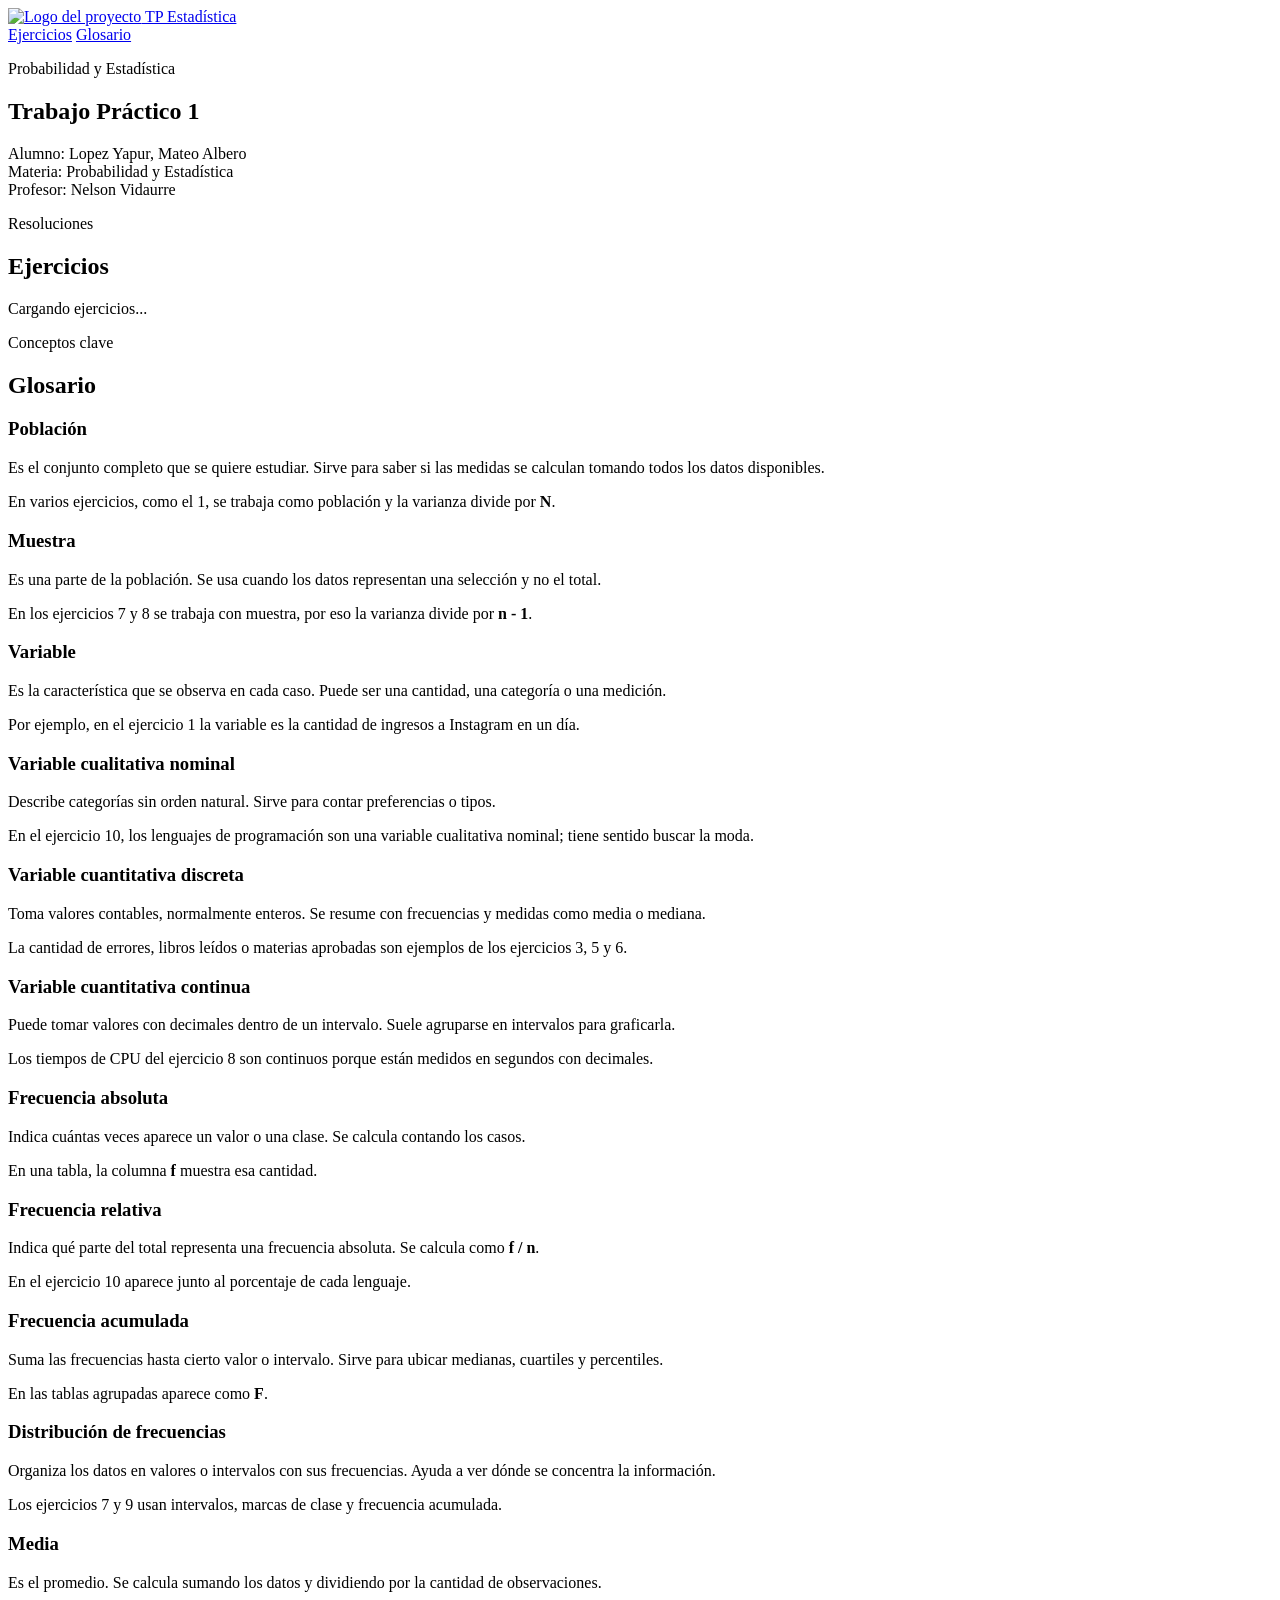
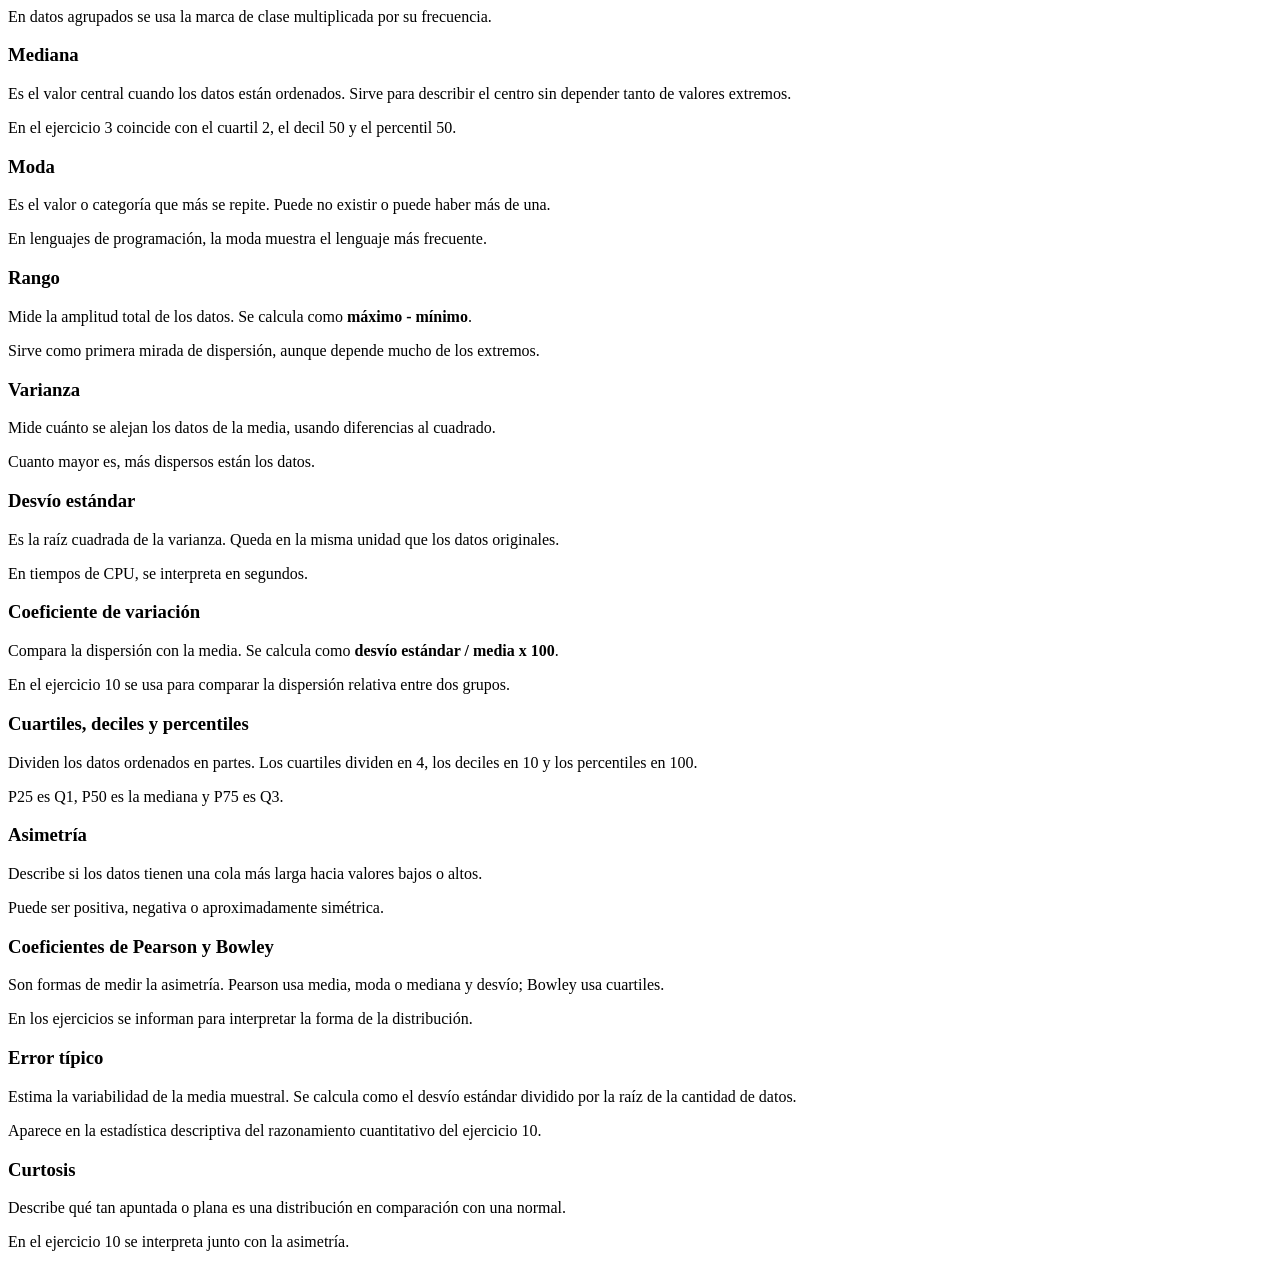
==== static/index.html @ 462685fc "first commit" ====
<!DOCTYPE html>
<html lang="es">
<head>
  <meta charset="utf-8">
  <meta name="viewport" content="width=device-width, initial-scale=1">
  <title>TP 1 - Probabilidad y Estadística</title>
  <link rel="stylesheet" href="/style.css">
  <script src="https://cdn.jsdelivr.net/npm/chart.js@4.4.1/dist/chart.umd.min.js" defer></script>
  <script src="/js.js" defer></script>
</head>
<body>
  <header class="encabezado">
    <nav class="navbar" aria-label="Navegación principal">
      <a class="marca" href="#inicio" aria-label="Ir al inicio">
        <img src="/public/python.webp" alt="Logo del proyecto" class="logo">
        <span>TP Estadística</span>
      </a>
      <div class="nav-links">
        <a href="#ejercicios">Ejercicios</a>
        <a href="#glosario">Glosario</a>
      </div>
    </nav>
  </header>

  <main id="inicio">
    <section class="presentacion" aria-labelledby="titulo-principal">
      <p class="etiqueta">Probabilidad y Estadística</p>
      <h1 id="titulo-principal">Trabajo Práctico 1</h1>
      <p>
        Alumno: Lopez Yapur, Mateo Albero<br>
        Materia: Probabilidad y Estadística<br>
        Profesor: Nelson Vidaurre <br>
      </p>
    </section>

    <section id="ejercicios" class="seccion" aria-labelledby="titulo-ejercicios">
      <div class="seccion-titulo">
        <p class="etiqueta">Resoluciones</p>
        <h2 id="titulo-ejercicios">Ejercicios</h2>
      </div>
      <div id="menu" class="menu-ejercicios" aria-label="Lista de ejercicios"></div>
      <article id="contenido" class="panel-ejercicio" aria-live="polite">
        <p class="estado">Cargando ejercicios...</p>
      </article>
    </section>

    <section id="glosario" class="seccion glosario" aria-labelledby="titulo-glosario">
      <div class="seccion-titulo">
        <p class="etiqueta">Conceptos clave</p>
        <h2 id="titulo-glosario">Glosario</h2>
      </div>

      <div class="glosario-grid">
        <article>
          <h3>Población</h3>
          <p>Es el conjunto completo que se quiere estudiar. Sirve para saber si las medidas se calculan tomando todos los datos disponibles.</p>
          <p>En varios ejercicios, como el 1, se trabaja como población y la varianza divide por <strong>N</strong>.</p>
        </article>

        <article>
          <h3>Muestra</h3>
          <p>Es una parte de la población. Se usa cuando los datos representan una selección y no el total.</p>
          <p>En los ejercicios 7 y 8 se trabaja con muestra, por eso la varianza divide por <strong>n - 1</strong>.</p>
        </article>

        <article>
          <h3>Variable</h3>
          <p>Es la característica que se observa en cada caso. Puede ser una cantidad, una categoría o una medición.</p>
          <p>Por ejemplo, en el ejercicio 1 la variable es la cantidad de ingresos a Instagram en un día.</p>
        </article>

        <article>
          <h3>Variable cualitativa nominal</h3>
          <p>Describe categorías sin orden natural. Sirve para contar preferencias o tipos.</p>
          <p>En el ejercicio 10, los lenguajes de programación son una variable cualitativa nominal; tiene sentido buscar la moda.</p>
        </article>

        <article>
          <h3>Variable cuantitativa discreta</h3>
          <p>Toma valores contables, normalmente enteros. Se resume con frecuencias y medidas como media o mediana.</p>
          <p>La cantidad de errores, libros leídos o materias aprobadas son ejemplos de los ejercicios 3, 5 y 6.</p>
        </article>

        <article>
          <h3>Variable cuantitativa continua</h3>
          <p>Puede tomar valores con decimales dentro de un intervalo. Suele agruparse en intervalos para graficarla.</p>
          <p>Los tiempos de CPU del ejercicio 8 son continuos porque están medidos en segundos con decimales.</p>
        </article>

        <article>
          <h3>Frecuencia absoluta</h3>
          <p>Indica cuántas veces aparece un valor o una clase. Se calcula contando los casos.</p>
          <p>En una tabla, la columna <strong>f</strong> muestra esa cantidad.</p>
        </article>

        <article>
          <h3>Frecuencia relativa</h3>
          <p>Indica qué parte del total representa una frecuencia absoluta. Se calcula como <strong>f / n</strong>.</p>
          <p>En el ejercicio 10 aparece junto al porcentaje de cada lenguaje.</p>
        </article>

        <article>
          <h3>Frecuencia acumulada</h3>
          <p>Suma las frecuencias hasta cierto valor o intervalo. Sirve para ubicar medianas, cuartiles y percentiles.</p>
          <p>En las tablas agrupadas aparece como <strong>F</strong>.</p>
        </article>

        <article>
          <h3>Distribución de frecuencias</h3>
          <p>Organiza los datos en valores o intervalos con sus frecuencias. Ayuda a ver dónde se concentra la información.</p>
          <p>Los ejercicios 7 y 9 usan intervalos, marcas de clase y frecuencia acumulada.</p>
        </article>

        <article>
          <h3>Media</h3>
          <p>Es el promedio. Se calcula sumando los datos y dividiendo por la cantidad de observaciones.</p>
          <p>En datos agrupados se usa la marca de clase multiplicada por su frecuencia.</p>
        </article>

        <article>
          <h3>Mediana</h3>
          <p>Es el valor central cuando los datos están ordenados. Sirve para describir el centro sin depender tanto de valores extremos.</p>
          <p>En el ejercicio 3 coincide con el cuartil 2, el decil 50 y el percentil 50.</p>
        </article>

        <article>
          <h3>Moda</h3>
          <p>Es el valor o categoría que más se repite. Puede no existir o puede haber más de una.</p>
          <p>En lenguajes de programación, la moda muestra el lenguaje más frecuente.</p>
        </article>

        <article>
          <h3>Rango</h3>
          <p>Mide la amplitud total de los datos. Se calcula como <strong>máximo - mínimo</strong>.</p>
          <p>Sirve como primera mirada de dispersión, aunque depende mucho de los extremos.</p>
        </article>

        <article>
          <h3>Varianza</h3>
          <p>Mide cuánto se alejan los datos de la media, usando diferencias al cuadrado.</p>
          <p>Cuanto mayor es, más dispersos están los datos.</p>
        </article>

        <article>
          <h3>Desvío estándar</h3>
          <p>Es la raíz cuadrada de la varianza. Queda en la misma unidad que los datos originales.</p>
          <p>En tiempos de CPU, se interpreta en segundos.</p>
        </article>

        <article>
          <h3>Coeficiente de variación</h3>
          <p>Compara la dispersión con la media. Se calcula como <strong>desvío estándar / media x 100</strong>.</p>
          <p>En el ejercicio 10 se usa para comparar la dispersión relativa entre dos grupos.</p>
        </article>

        <article>
          <h3>Cuartiles, deciles y percentiles</h3>
          <p>Dividen los datos ordenados en partes. Los cuartiles dividen en 4, los deciles en 10 y los percentiles en 100.</p>
          <p>P25 es Q1, P50 es la mediana y P75 es Q3.</p>
        </article>

        <article>
          <h3>Asimetría</h3>
          <p>Describe si los datos tienen una cola más larga hacia valores bajos o altos.</p>
          <p>Puede ser positiva, negativa o aproximadamente simétrica.</p>
        </article>

        <article>
          <h3>Coeficientes de Pearson y Bowley</h3>
          <p>Son formas de medir la asimetría. Pearson usa media, moda o mediana y desvío; Bowley usa cuartiles.</p>
          <p>En los ejercicios se informan para interpretar la forma de la distribución.</p>
        </article>

        <article>
          <h3>Error típico</h3>
          <p>Estima la variabilidad de la media muestral. Se calcula como el desvío estándar dividido por la raíz de la cantidad de datos.</p>
          <p>Aparece en la estadística descriptiva del razonamiento cuantitativo del ejercicio 10.</p>
        </article>

        <article>
          <h3>Curtosis</h3>
          <p>Describe qué tan apuntada o plana es una distribución en comparación con una normal.</p>
          <p>En el ejercicio 10 se interpreta junto con la asimetría.</p>
        </article>
      </div>
    </section>
  </main>
</body>
</html>
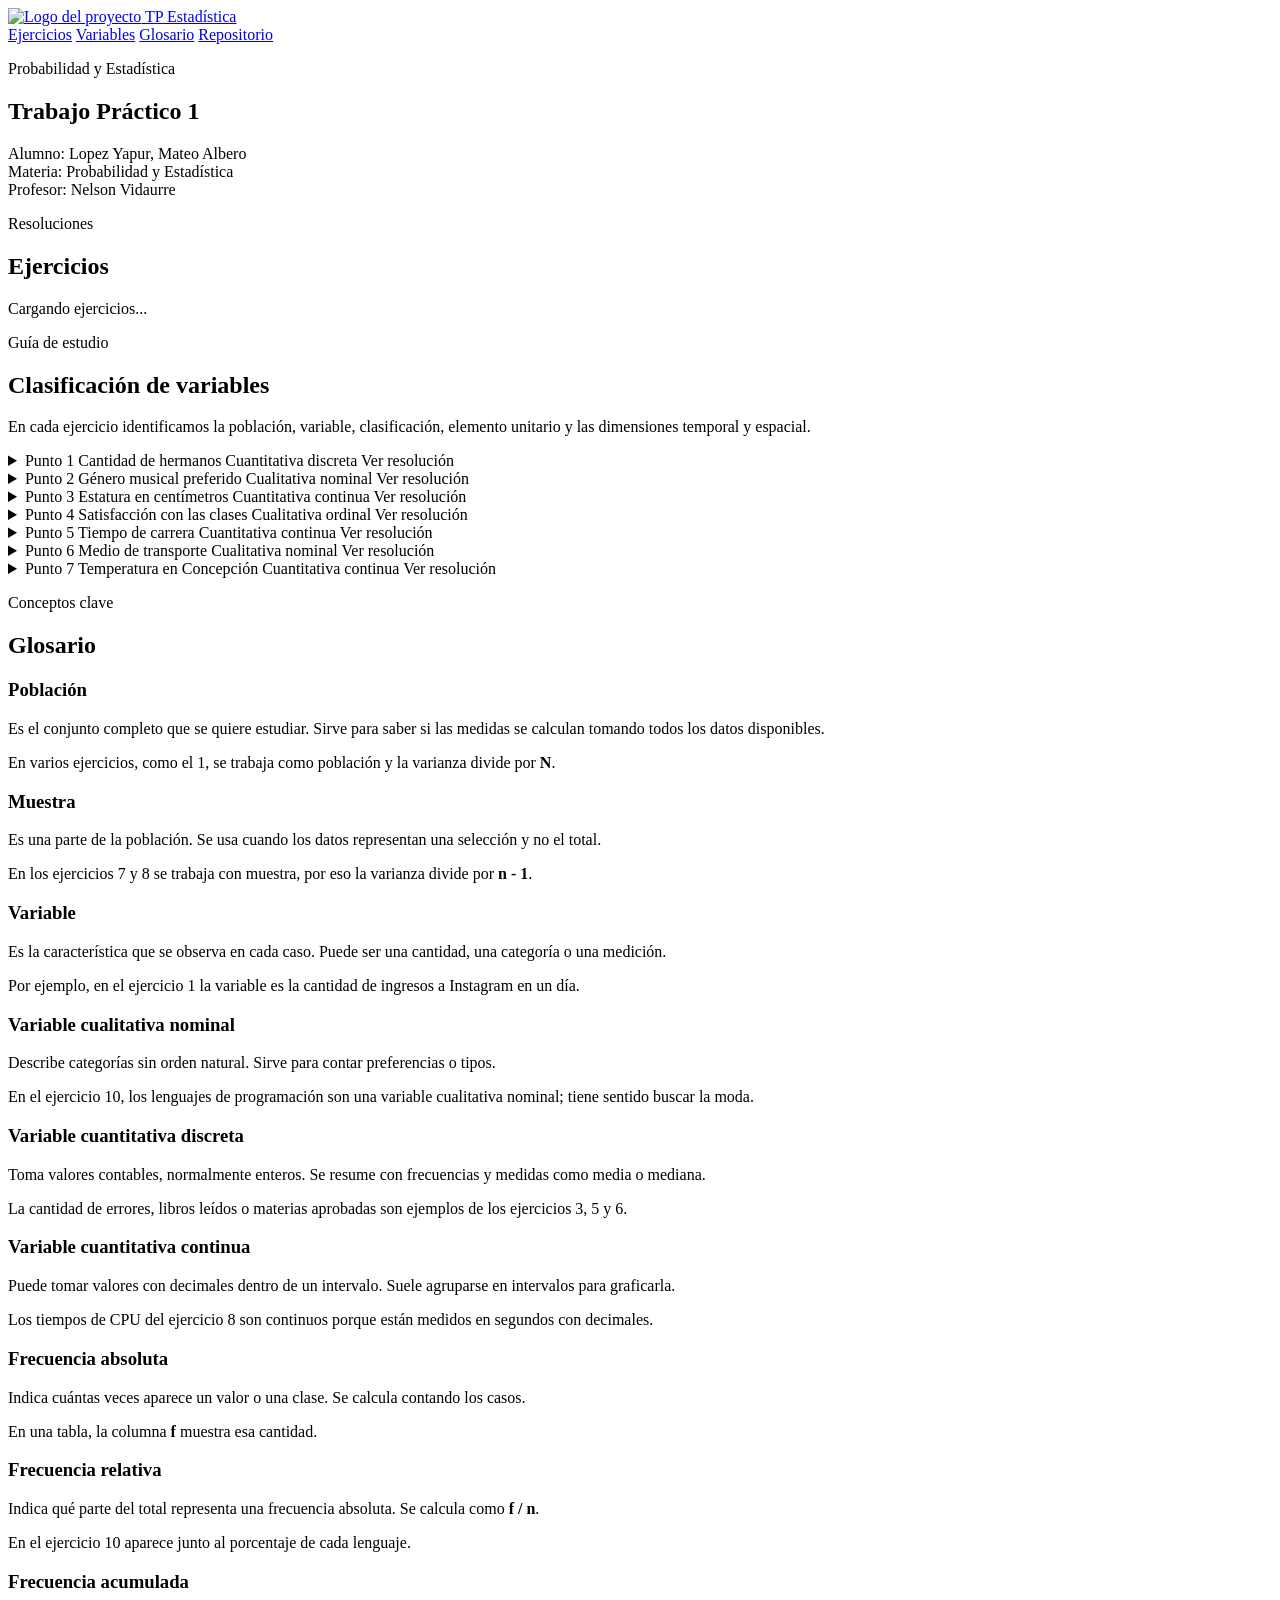
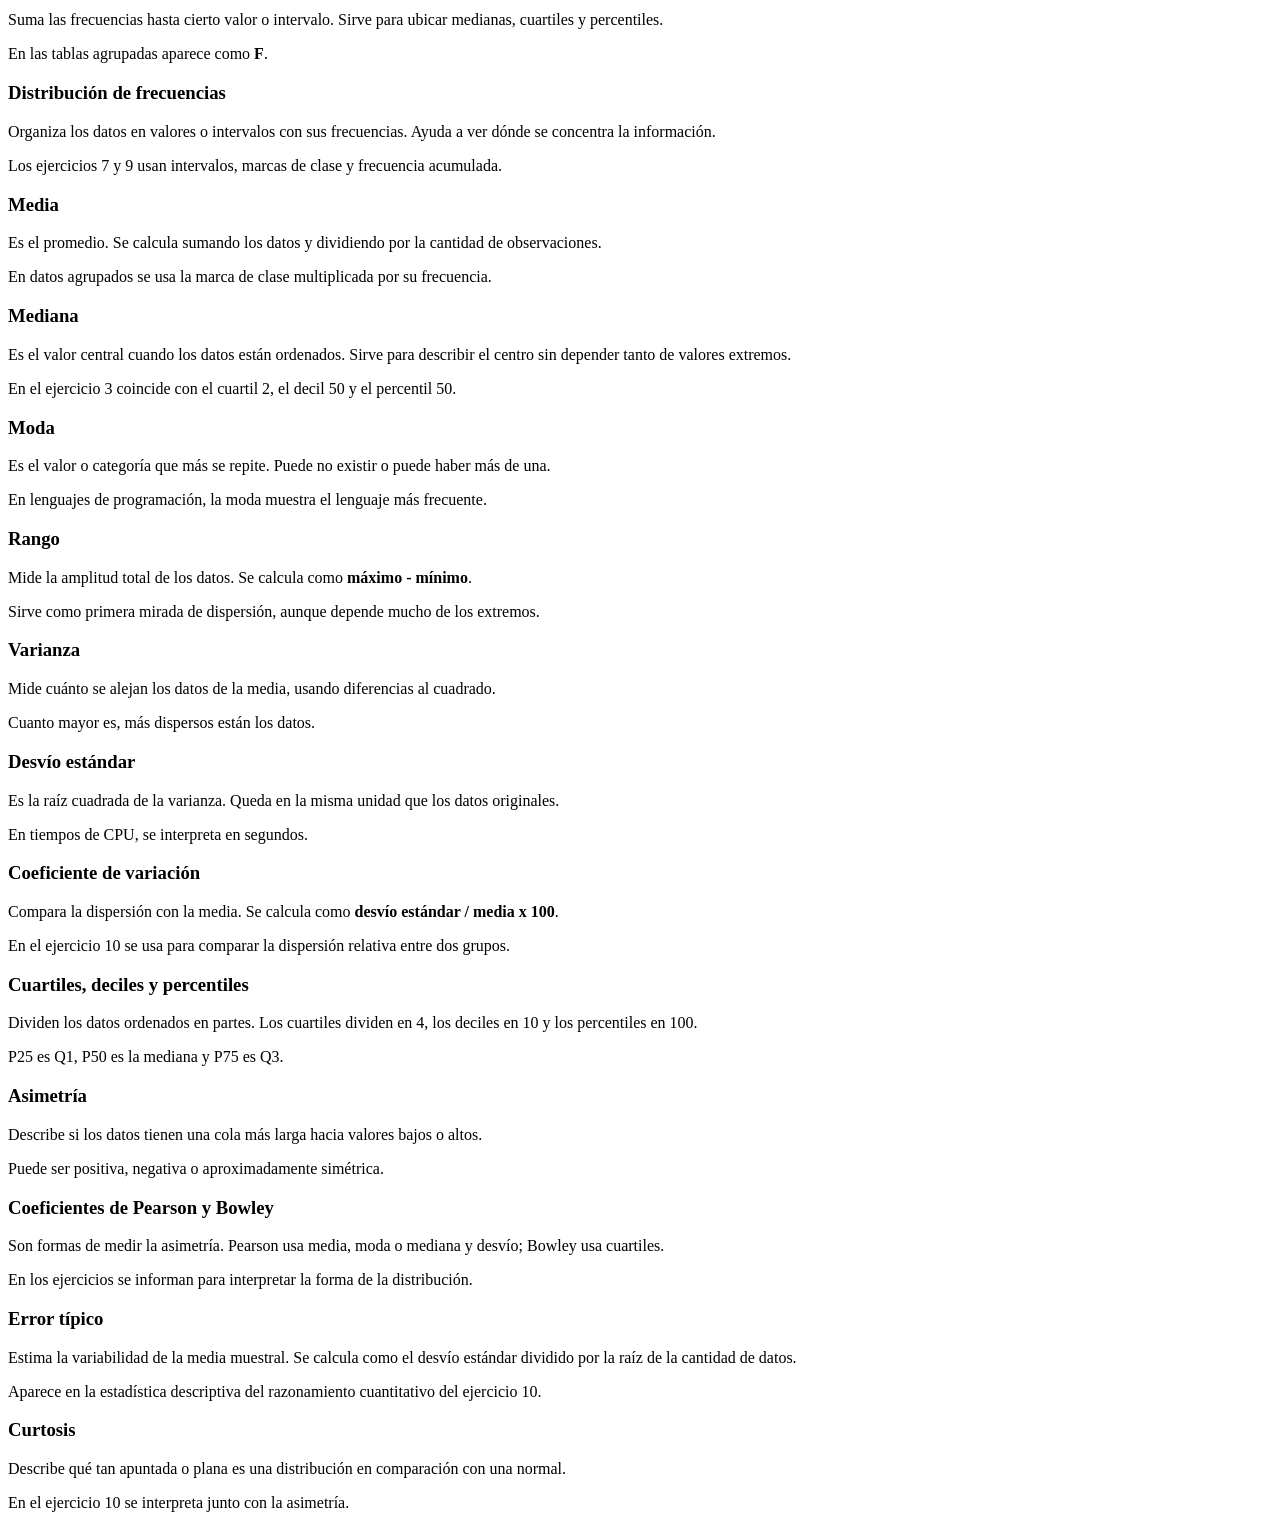
==== commit 5dfcab46: "implemento seccion de variables y el repositorio" ====
--- a/static/index.html
+++ b/static/index.html
@@ -17,7 +17,9 @@
       </a>
       <div class="nav-links">
         <a href="#ejercicios">Ejercicios</a>
+        <a href="#clasificacion-variables">Variables</a>
         <a href="#glosario">Glosario</a>
+        <a href="https://github.com/Yappur/TP_Analisis_De_Datos" target="_blank" rel="noopener noreferrer">Repositorio</a>
       </div>
     </nav>
   </header>
@@ -44,6 +46,324 @@
       </article>
     </section>
 
+    <section id="clasificacion-variables" class="seccion clasificacion-variables" aria-labelledby="titulo-clasificacion-variables">
+      <div class="seccion-titulo">
+        <p class="etiqueta">Guía de estudio</p>
+        <h2 id="titulo-clasificacion-variables">Clasificación de variables</h2>
+        <p>En cada ejercicio identificamos la población, variable, clasificación, elemento unitario y las dimensiones temporal y espacial.</p>
+      </div>
+
+      <div class="variables-grid">
+        <article class="variable-card">
+          <details>
+            <summary class="variable-card__header">
+              <span class="variable-card__numero">Punto 1</span>
+              <span class="variable-card__titulo">Cantidad de hermanos</span>
+              <span class="variable-badge variable-badge--discreta">Cuantitativa discreta</span>
+              <span class="variable-card__accion">Ver resolución</span>
+            </summary>
+            <div class="variable-card__content">
+              <p class="variable-enunciado">Se registra la cantidad de hermanos que tiene cada estudiante de un curso.</p>
+              <dl class="variable-datos">
+                <div>
+                  <dt>Población bajo estudio</dt>
+                  <dd>Estudiantes de un curso de la Tecnicatura en Programación (ejemplo).</dd>
+                </div>
+                <div>
+                  <dt>Variable</dt>
+                  <dd>Cantidad de hermanos.</dd>
+                </div>
+                <div>
+                  <dt>Clasificación</dt>
+                  <dd>Cuantitativa discreta.</dd>
+                </div>
+                <div>
+                  <dt>Elemento unitario</dt>
+                  <dd>Cada estudiante del curso.</dd>
+                </div>
+                <div>
+                  <dt>Dimensión temporal</dt>
+                  <dd>Ciclo lectivo 2026 (ejemplo).</dd>
+                </div>
+                <div>
+                  <dt>Dimensión espacial</dt>
+                  <dd>Un curso de la UTN-FRT, San Miguel de Tucumán (ejemplo).</dd>
+                </div>
+              </dl>
+              <div class="variable-justificacion">
+                <h3>¿Por qué?</h3>
+                <p>La variable toma solo valores enteros; no existen 1,5 hermanos.</p>
+              </div>
+            </div>
+          </details>
+        </article>
+
+        <article class="variable-card">
+          <details>
+            <summary class="variable-card__header">
+              <span class="variable-card__numero">Punto 2</span>
+              <span class="variable-card__titulo">Género musical preferido</span>
+              <span class="variable-badge variable-badge--nominal">Cualitativa nominal</span>
+              <span class="variable-card__accion">Ver resolución</span>
+            </summary>
+            <div class="variable-card__content">
+              <p class="variable-enunciado">En una encuesta se pregunta cuál es el género musical preferido: rock, folclore, cumbia, pop, tango u otro.</p>
+              <dl class="variable-datos">
+                <div>
+                  <dt>Población bajo estudio</dt>
+                  <dd>Personas encuestadas, por ejemplo estudiantes universitarios.</dd>
+                </div>
+                <div>
+                  <dt>Variable</dt>
+                  <dd>Género musical preferido.</dd>
+                </div>
+                <div>
+                  <dt>Clasificación</dt>
+                  <dd>Cualitativa nominal.</dd>
+                </div>
+                <div>
+                  <dt>Elemento unitario</dt>
+                  <dd>Cada persona encuestada.</dd>
+                </div>
+                <div>
+                  <dt>Dimensión temporal</dt>
+                  <dd>Año 2026, momento de la encuesta (ejemplo).</dd>
+                </div>
+                <div>
+                  <dt>Dimensión espacial</dt>
+                  <dd>Tucumán (ejemplo).</dd>
+                </div>
+              </dl>
+              <div class="variable-justificacion">
+                <h3>¿Por qué?</h3>
+                <p>Las categorías son nombres sin un orden natural.</p>
+              </div>
+            </div>
+          </details>
+        </article>
+
+        <article class="variable-card">
+          <details>
+            <summary class="variable-card__header">
+              <span class="variable-card__numero">Punto 3</span>
+              <span class="variable-card__titulo">Estatura en centímetros</span>
+              <span class="variable-badge variable-badge--continua">Cuantitativa continua</span>
+              <span class="variable-card__accion">Ver resolución</span>
+            </summary>
+            <div class="variable-card__content">
+              <p class="variable-enunciado">Se mide la estatura en centímetros de los estudiantes de un curso.</p>
+              <dl class="variable-datos">
+                <div>
+                  <dt>Población bajo estudio</dt>
+                  <dd>Estudiantes de un curso (ejemplo).</dd>
+                </div>
+                <div>
+                  <dt>Variable</dt>
+                  <dd>Estatura, en centímetros.</dd>
+                </div>
+                <div>
+                  <dt>Clasificación</dt>
+                  <dd>Cuantitativa continua.</dd>
+                </div>
+                <div>
+                  <dt>Elemento unitario</dt>
+                  <dd>Cada estudiante.</dd>
+                </div>
+                <div>
+                  <dt>Dimensión temporal</dt>
+                  <dd>Año 2026 (ejemplo).</dd>
+                </div>
+                <div>
+                  <dt>Dimensión espacial</dt>
+                  <dd>El curso, en la UTN-FRT (ejemplo).</dd>
+                </div>
+              </dl>
+              <div class="variable-justificacion">
+                <h3>¿Por qué?</h3>
+                <p>Puede tomar cualquier valor dentro de un intervalo (172,4 cm, 172,43 cm, …).</p>
+              </div>
+            </div>
+          </details>
+        </article>
+
+        <article class="variable-card">
+          <details>
+            <summary class="variable-card__header">
+              <span class="variable-card__numero">Punto 4</span>
+              <span class="variable-card__titulo">Satisfacción con las clases</span>
+              <span class="variable-badge variable-badge--ordinal">Cualitativa ordinal</span>
+              <span class="variable-card__accion">Ver resolución</span>
+            </summary>
+            <div class="variable-card__content">
+              <p class="variable-enunciado">Se consulta a los alumnos cómo consideran su nivel de satisfacción con las clases de Matemática: muy satisfecho, satisfecho, poco satisfecho o nada satisfecho.</p>
+              <dl class="variable-datos">
+                <div>
+                  <dt>Población bajo estudio</dt>
+                  <dd>Alumnos que cursan Matemática (ejemplo).</dd>
+                </div>
+                <div>
+                  <dt>Variable</dt>
+                  <dd>Nivel de satisfacción con las clases.</dd>
+                </div>
+                <div>
+                  <dt>Clasificación</dt>
+                  <dd>Cualitativa ordinal.</dd>
+                </div>
+                <div>
+                  <dt>Elemento unitario</dt>
+                  <dd>Cada alumno.</dd>
+                </div>
+                <div>
+                  <dt>Dimensión temporal</dt>
+                  <dd>Cuatrimestre en curso, 2026 (ejemplo).</dd>
+                </div>
+                <div>
+                  <dt>Dimensión espacial</dt>
+                  <dd>La facultad donde se dicta la materia (ejemplo).</dd>
+                </div>
+              </dl>
+              <div class="variable-justificacion">
+                <h3>¿Por qué?</h3>
+                <p>Las categorías son palabras, pero tienen un orden natural de menor a mayor satisfacción.</p>
+              </div>
+            </div>
+          </details>
+        </article>
+
+        <article class="variable-card">
+          <details>
+            <summary class="variable-card__header">
+              <span class="variable-card__numero">Punto 5</span>
+              <span class="variable-card__titulo">Tiempo de carrera</span>
+              <span class="variable-badge variable-badge--continua">Cuantitativa continua</span>
+              <span class="variable-card__accion">Ver resolución</span>
+            </summary>
+            <div class="variable-card__content">
+              <p class="variable-enunciado">Se mide el tiempo en segundos que tarda cada atleta en completar la carrera.</p>
+              <dl class="variable-datos">
+                <div>
+                  <dt>Población bajo estudio</dt>
+                  <dd>Atletas que participan de una carrera.</dd>
+                </div>
+                <div>
+                  <dt>Variable</dt>
+                  <dd>Tiempo en segundos para completar la carrera.</dd>
+                </div>
+                <div>
+                  <dt>Clasificación</dt>
+                  <dd>Cuantitativa continua.</dd>
+                </div>
+                <div>
+                  <dt>Elemento unitario</dt>
+                  <dd>Cada atleta.</dd>
+                </div>
+                <div>
+                  <dt>Dimensión temporal</dt>
+                  <dd>Fecha en que se realizó la carrera.</dd>
+                </div>
+                <div>
+                  <dt>Dimensión espacial</dt>
+                  <dd>El circuito o pista donde se corrió.</dd>
+                </div>
+              </dl>
+              <div class="variable-justificacion">
+                <h3>¿Por qué?</h3>
+                <p>El tiempo se mide en una escala continua, aunque se informe con pocos decimales.</p>
+              </div>
+            </div>
+          </details>
+        </article>
+
+        <article class="variable-card">
+          <details>
+            <summary class="variable-card__header">
+              <span class="variable-card__numero">Punto 6</span>
+              <span class="variable-card__titulo">Medio de transporte</span>
+              <span class="variable-badge variable-badge--nominal">Cualitativa nominal</span>
+              <span class="variable-card__accion">Ver resolución</span>
+            </summary>
+            <div class="variable-card__content">
+              <p class="variable-enunciado">En una encuesta se pregunta cuál es el medio de transporte que utilizan los alumnos para llegar a la universidad: colectivo, automóvil, bicicleta, motocicleta o caminando.</p>
+              <dl class="variable-datos">
+                <div>
+                  <dt>Población bajo estudio</dt>
+                  <dd>Alumnos de una universidad (ejemplo: UTN-FRT).</dd>
+                </div>
+                <div>
+                  <dt>Variable</dt>
+                  <dd>Medio de transporte utilizado.</dd>
+                </div>
+                <div>
+                  <dt>Clasificación</dt>
+                  <dd>Cualitativa nominal.</dd>
+                </div>
+                <div>
+                  <dt>Elemento unitario</dt>
+                  <dd>Cada alumno.</dd>
+                </div>
+                <div>
+                  <dt>Dimensión temporal</dt>
+                  <dd>Año 2026 (ejemplo).</dd>
+                </div>
+                <div>
+                  <dt>Dimensión espacial</dt>
+                  <dd>San Miguel de Tucumán (ejemplo).</dd>
+                </div>
+              </dl>
+              <div class="variable-justificacion">
+                <h3>¿Por qué?</h3>
+                <p>Las categorías no tienen orden.</p>
+              </div>
+            </div>
+          </details>
+        </article>
+
+        <article class="variable-card">
+          <details>
+            <summary class="variable-card__header">
+              <span class="variable-card__numero">Punto 7</span>
+              <span class="variable-card__titulo">Temperatura en Concepción</span>
+              <span class="variable-badge variable-badge--continua">Cuantitativa continua</span>
+              <span class="variable-card__accion">Ver resolución</span>
+            </summary>
+            <div class="variable-card__content">
+              <p class="variable-enunciado">Se mide la temperatura en grados Celsius de la ciudad de Concepción, Tucumán durante una semana de septiembre de 2026.</p>
+              <dl class="variable-datos">
+                <div>
+                  <dt>Población bajo estudio</dt>
+                  <dd>Mediciones de temperatura de la ciudad de Concepción (una por día de la semana).</dd>
+                </div>
+                <div>
+                  <dt>Variable</dt>
+                  <dd>Temperatura en °C.</dd>
+                </div>
+                <div>
+                  <dt>Clasificación</dt>
+                  <dd>Cuantitativa continua.</dd>
+                </div>
+                <div>
+                  <dt>Elemento unitario</dt>
+                  <dd>Cada medición diaria de temperatura.</dd>
+                </div>
+                <div>
+                  <dt>Dimensión temporal</dt>
+                  <dd>Una semana de septiembre de 2026 (el enunciado no indica cuál).</dd>
+                </div>
+                <div>
+                  <dt>Dimensión espacial</dt>
+                  <dd>Ciudad de Concepción, provincia de Tucumán.</dd>
+                </div>
+              </dl>
+              <div class="variable-justificacion">
+                <h3>¿Por qué?</h3>
+                <p>La temperatura puede tomar cualquier valor real en un intervalo.</p>
+              </div>
+            </div>
+          </details>
+        </article>
+      </div>
+    </section>
+
     <section id="glosario" class="seccion glosario" aria-labelledby="titulo-glosario">
       <div class="seccion-titulo">
         <p class="etiqueta">Conceptos clave</p>
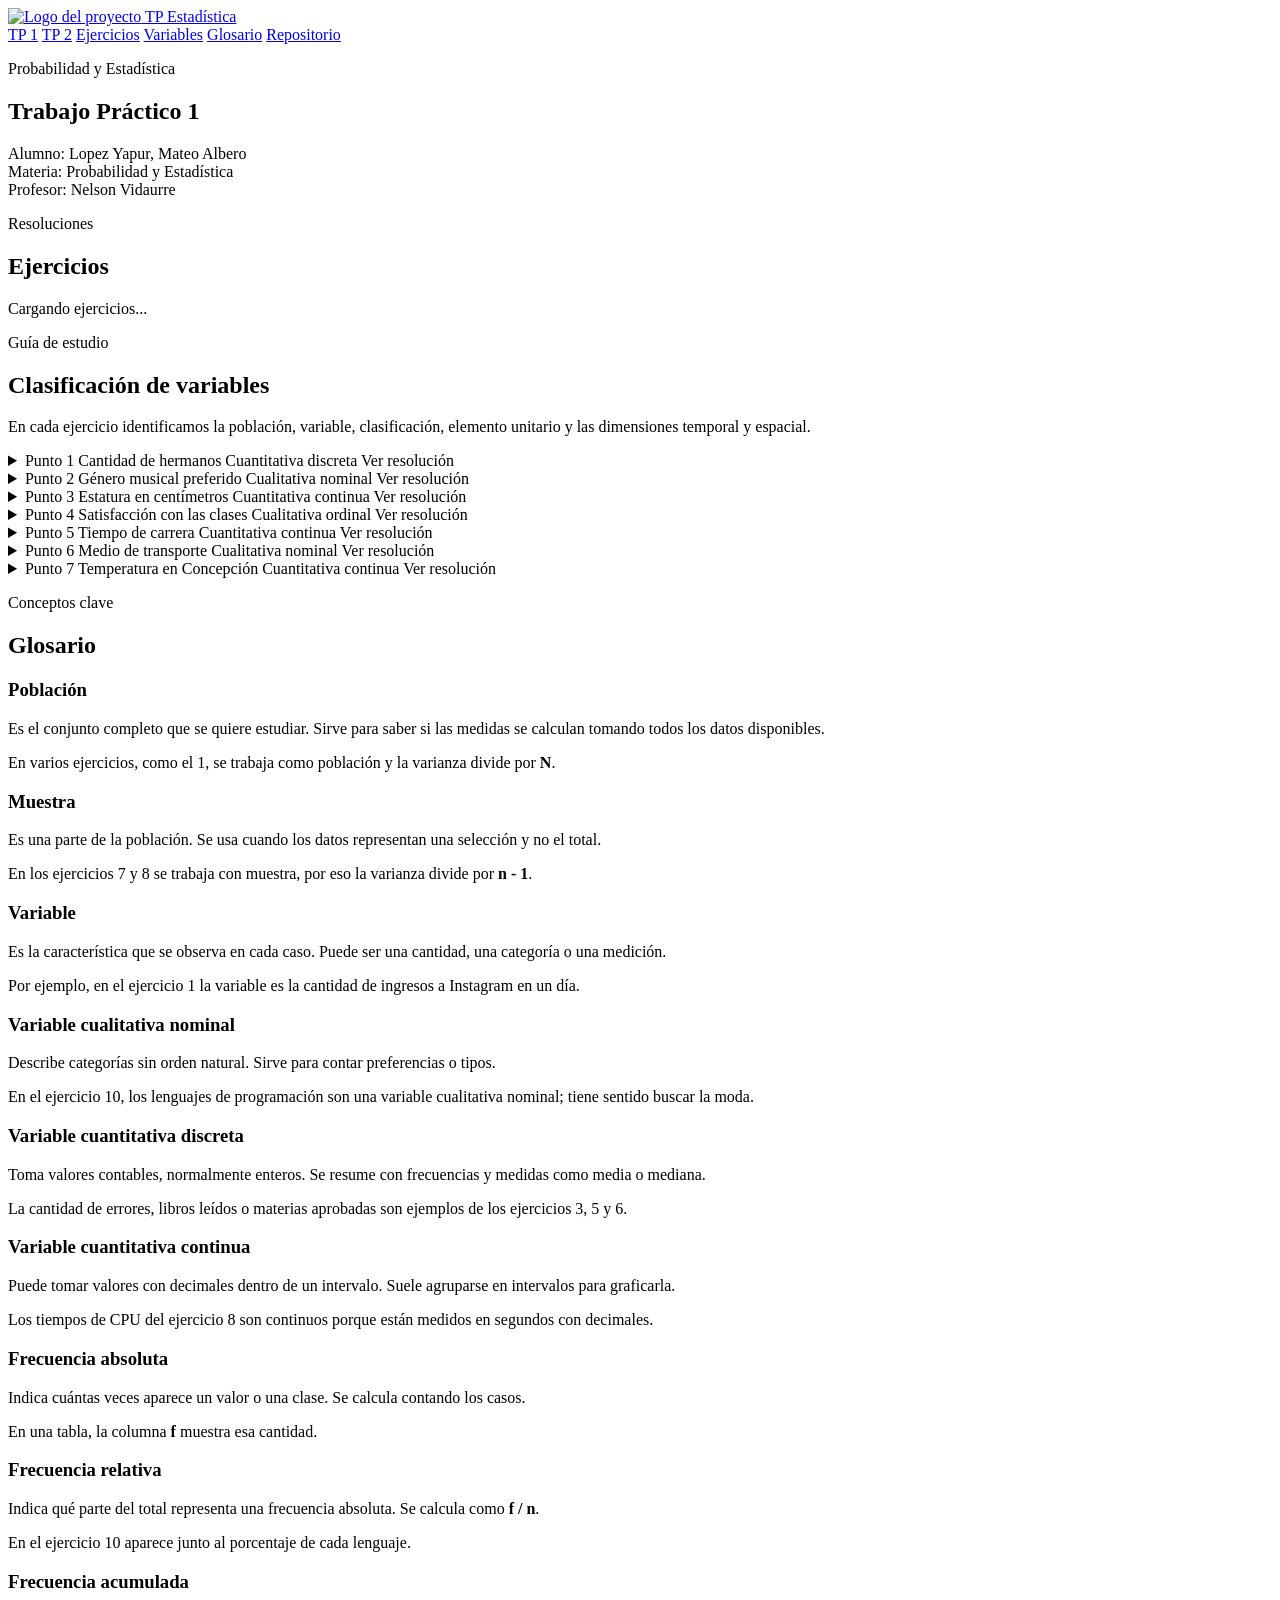
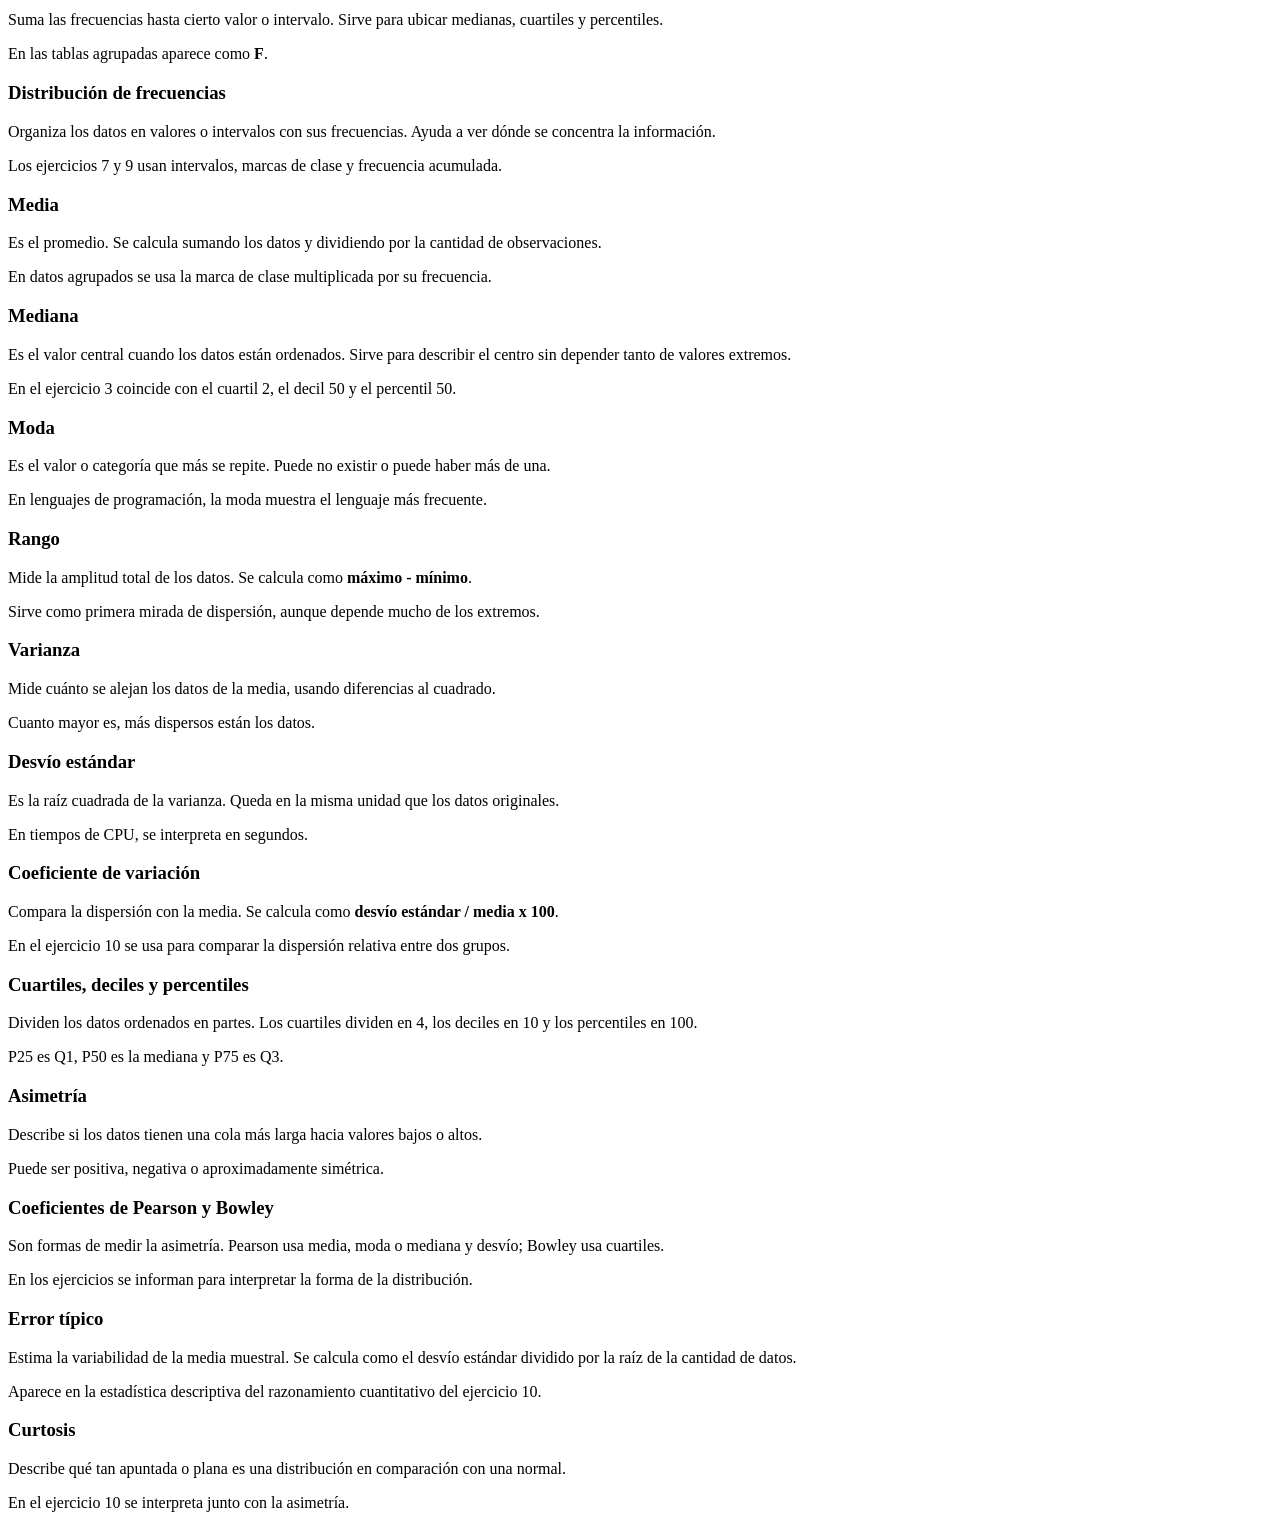
==== commit 3dc31f1a: "Se agregan los ejercicios del tp2 con su exportacion a excel y sus eejercicios en python" ====
--- a/static/index.html
+++ b/static/index.html
@@ -16,6 +16,8 @@
         <span>TP Estadística</span>
       </a>
       <div class="nav-links">
+        <a href="/" class="activo" aria-current="page">TP 1</a>
+        <a href="/tp2">TP 2</a>
         <a href="#ejercicios">Ejercicios</a>
         <a href="#clasificacion-variables">Variables</a>
         <a href="#glosario">Glosario</a>
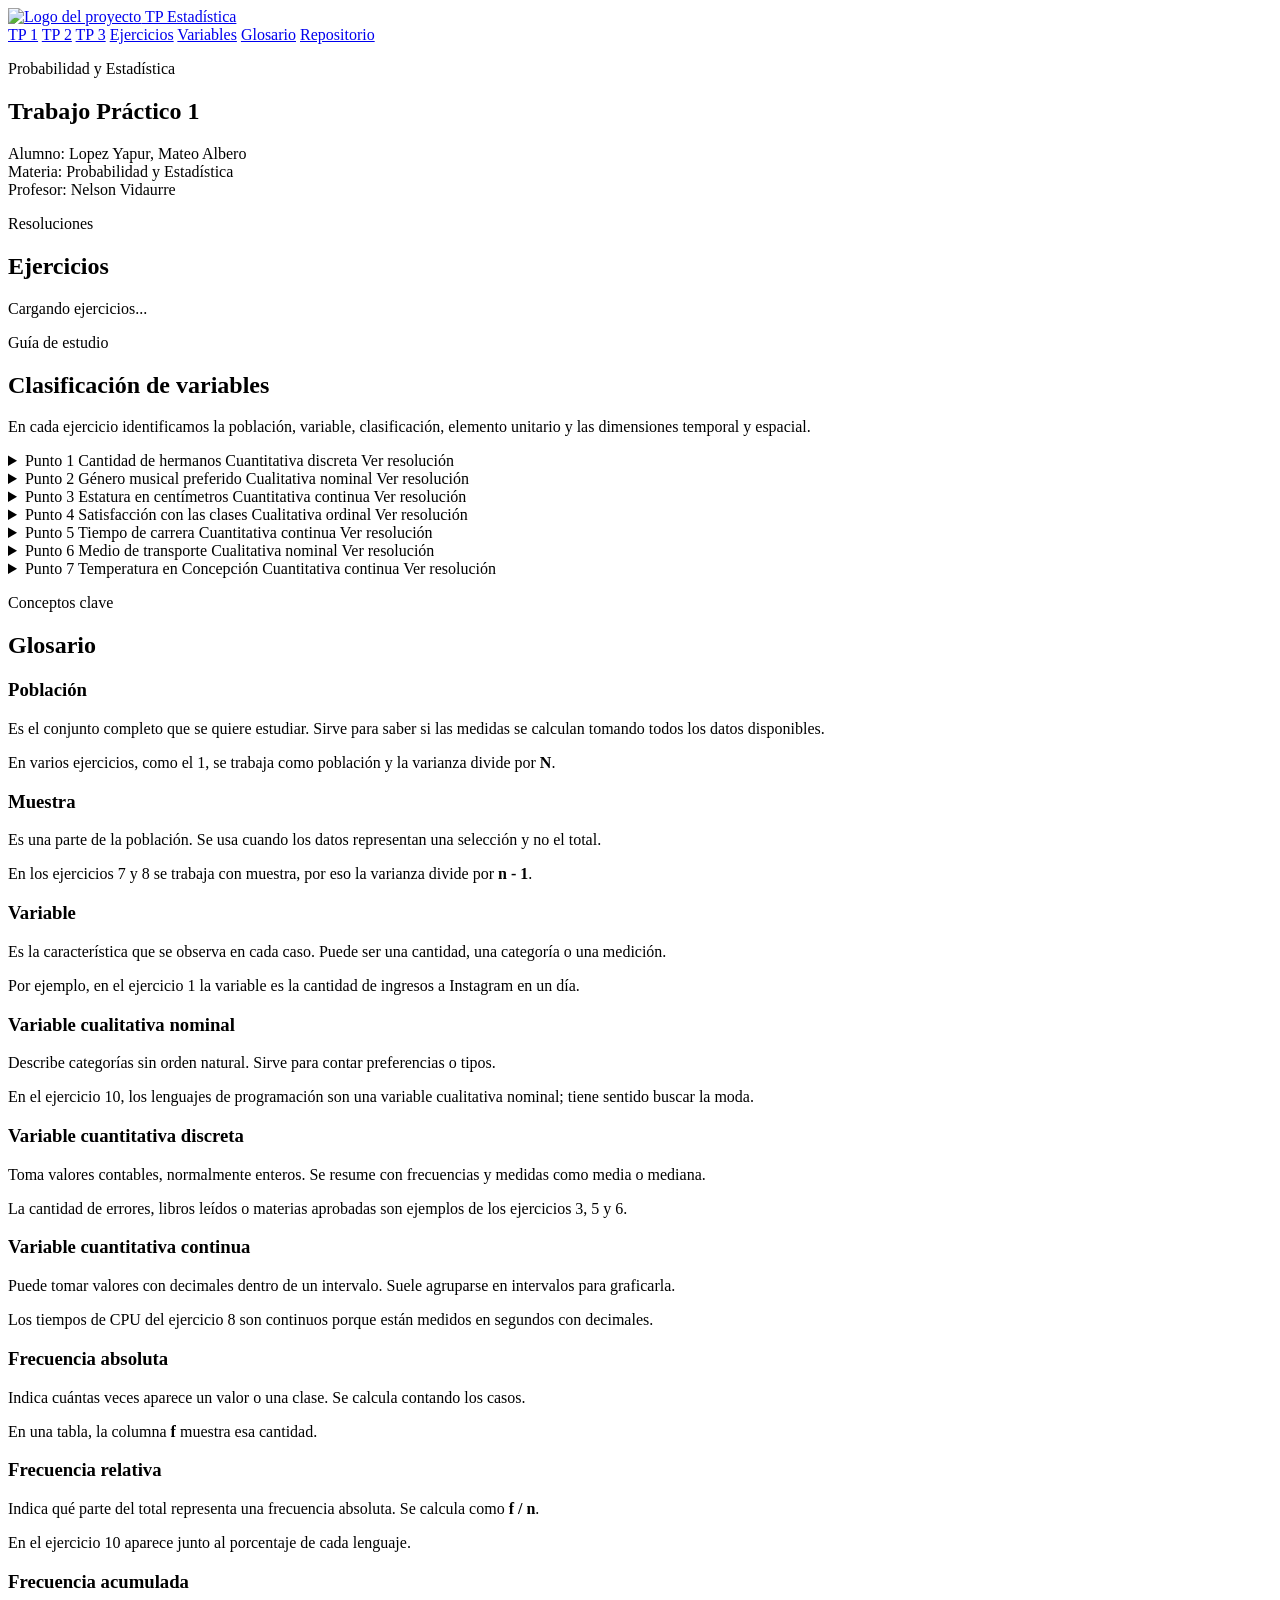
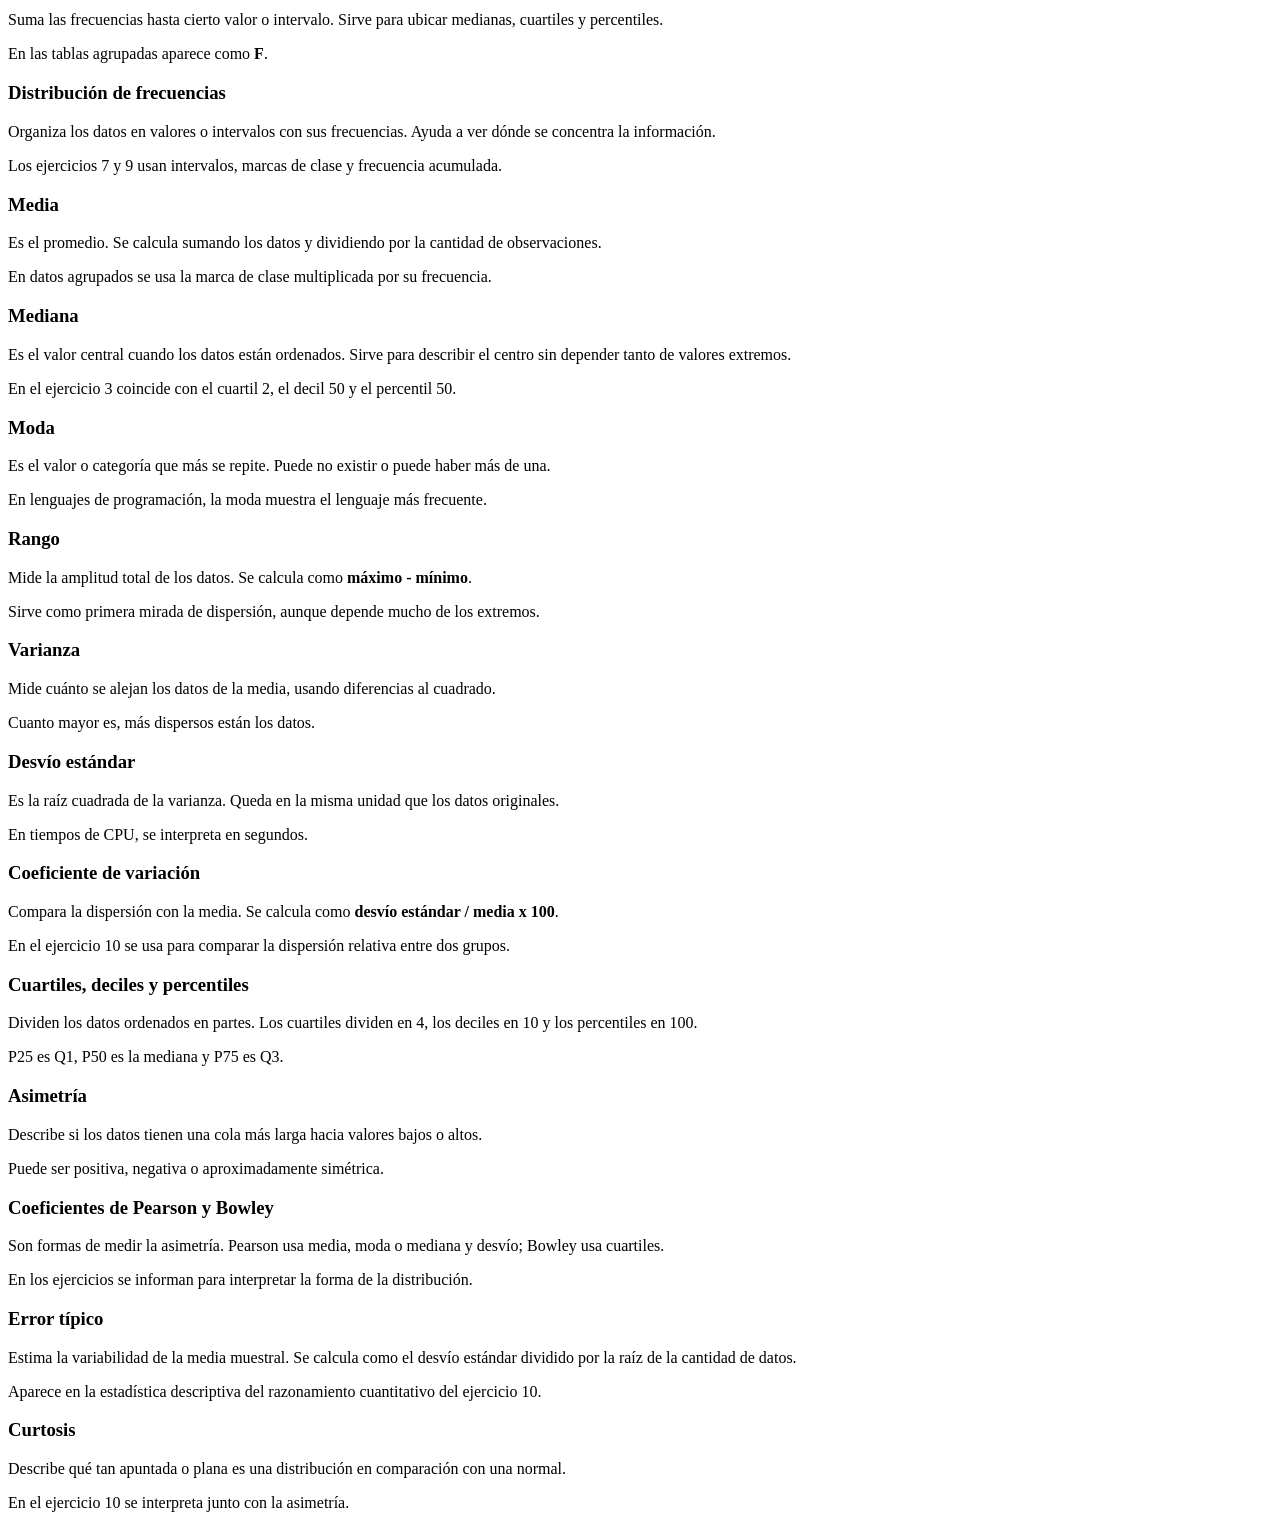
==== commit d98f7b3d: "Se agrega pagina de tp 3" ====
--- a/static/index.html
+++ b/static/index.html
@@ -18,6 +18,7 @@
       <div class="nav-links">
         <a href="/" class="activo" aria-current="page">TP 1</a>
         <a href="/tp2">TP 2</a>
+        <a href="/tp3">TP 3</a>
         <a href="#ejercicios">Ejercicios</a>
         <a href="#clasificacion-variables">Variables</a>
         <a href="#glosario">Glosario</a>
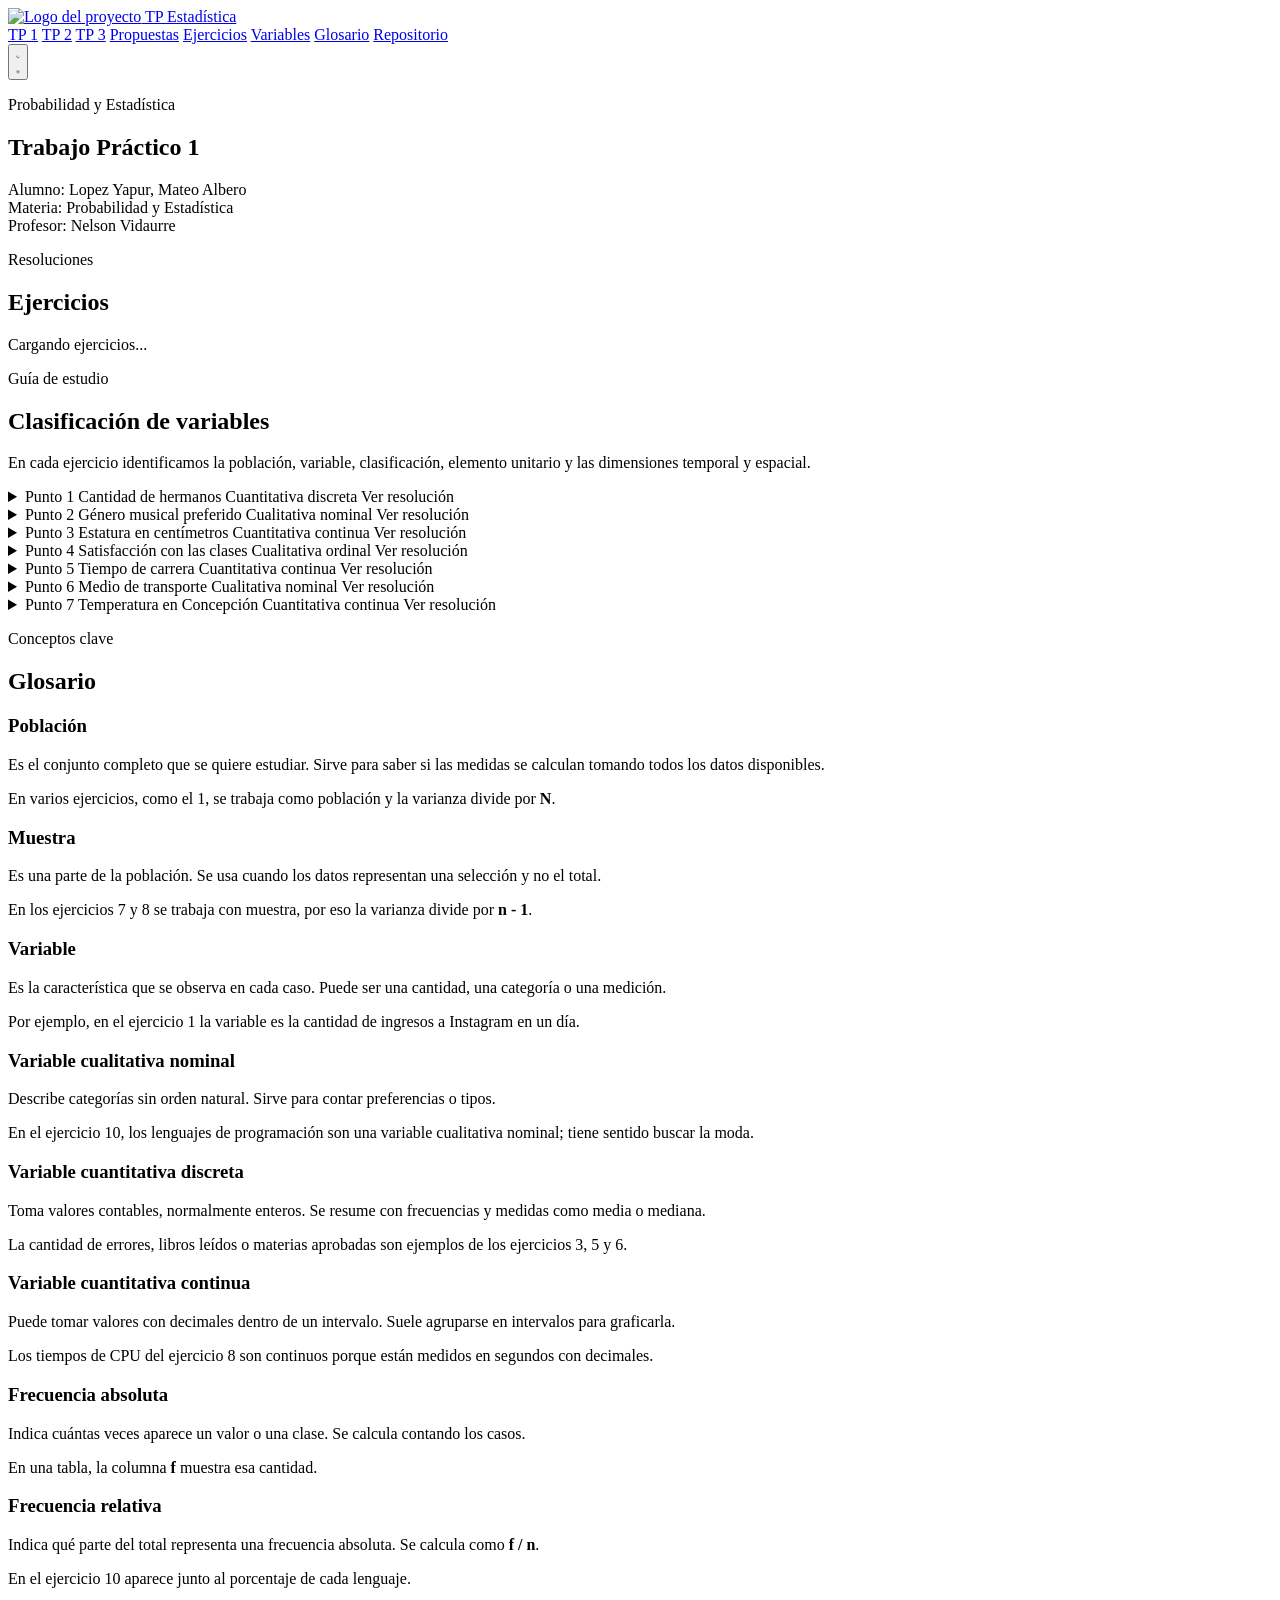
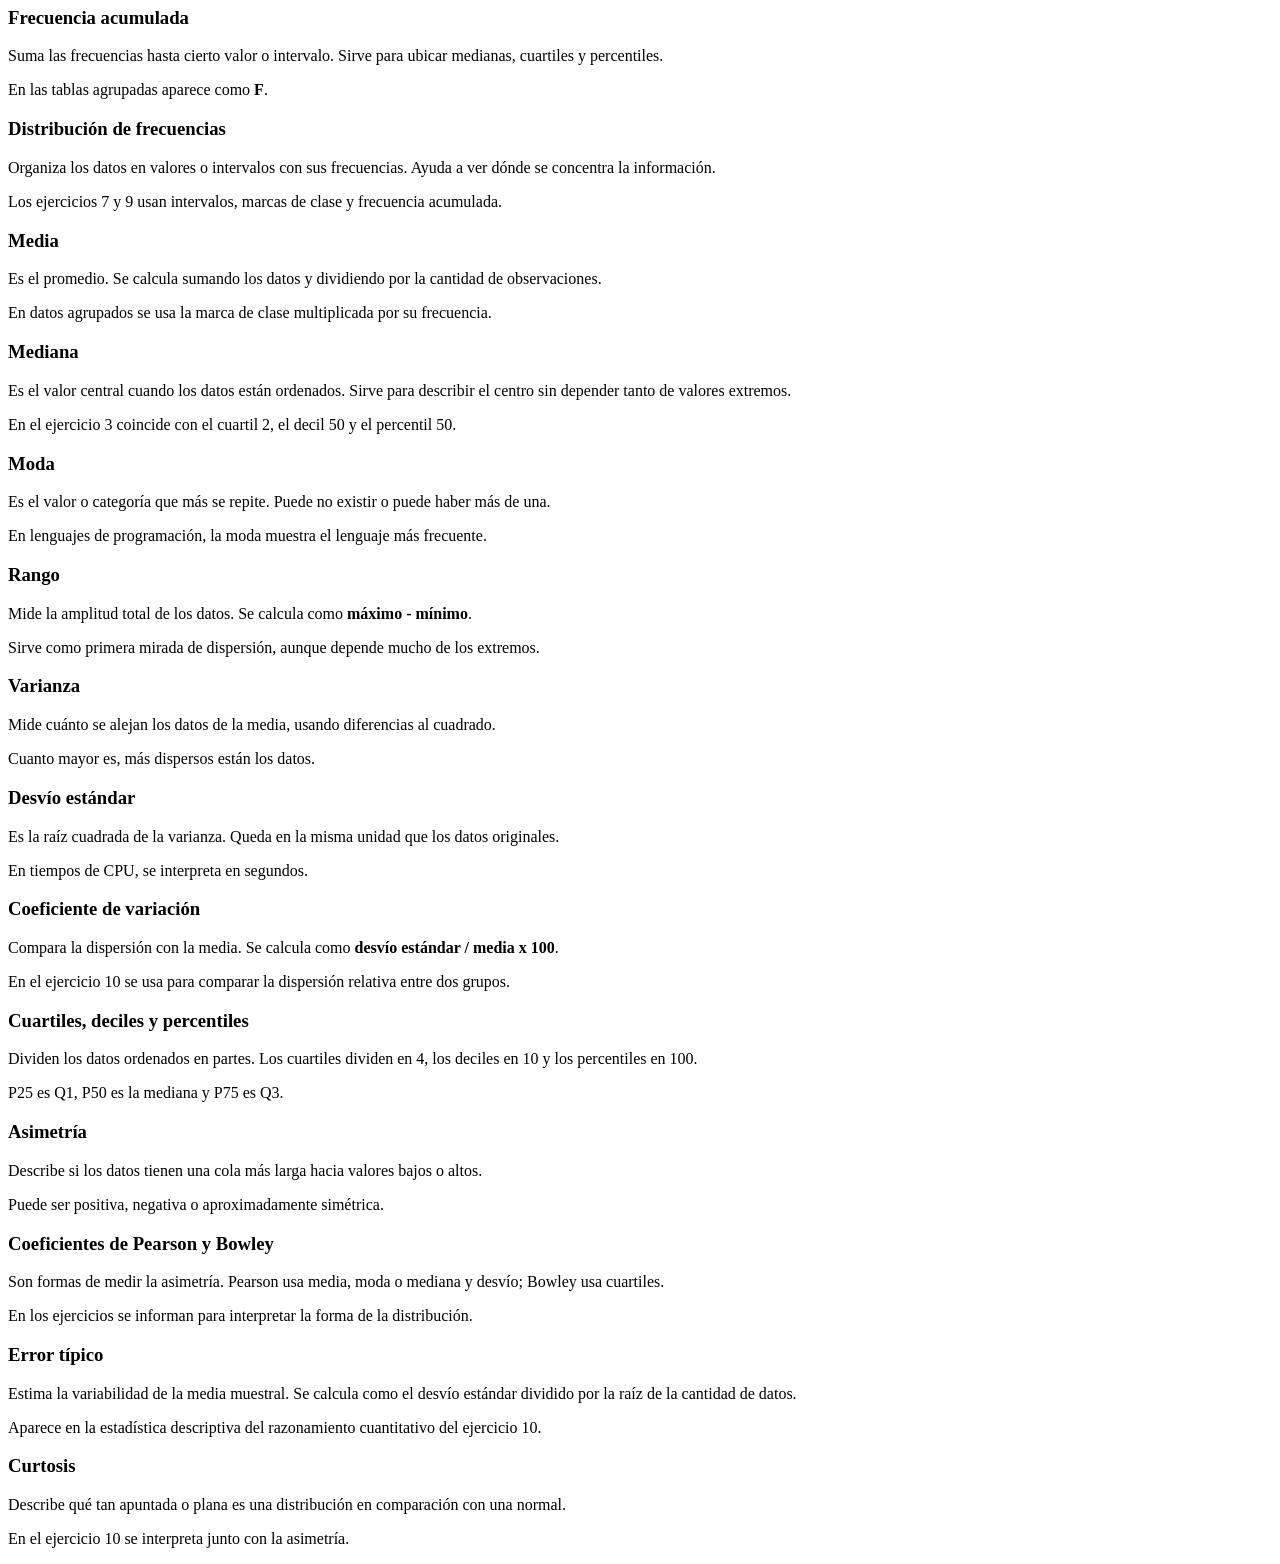
==== commit 667940c6: "Se implementan nuevos estilos y detalles" ====
--- a/static/index.html
+++ b/static/index.html
@@ -19,11 +19,16 @@
         <a href="/" class="activo" aria-current="page">TP 1</a>
         <a href="/tp2">TP 2</a>
         <a href="/tp3">TP 3</a>
+        <a href="/propuestas.html">Propuestas</a>
         <a href="#ejercicios">Ejercicios</a>
         <a href="#clasificacion-variables">Variables</a>
         <a href="#glosario">Glosario</a>
         <a href="https://github.com/Yappur/TP_Analisis_De_Datos" target="_blank" rel="noopener noreferrer">Repositorio</a>
       </div>
+      <button class="theme-toggle" type="button" aria-label="Activar modo oscuro" aria-pressed="false" title="Cambiar tema">
+        <svg class="icon-moon" viewBox="0 0 24 24" fill="none" stroke="currentColor" stroke-width="1.8" stroke-linecap="round" stroke-linejoin="round" aria-hidden="true"><path d="M20.2 15.5A8.4 8.4 0 0 1 8.5 3.8 8.5 8.5 0 1 0 20.2 15.5Z"/></svg>
+        <svg class="icon-sun" viewBox="0 0 24 24" fill="none" stroke="currentColor" stroke-width="1.8" stroke-linecap="round" aria-hidden="true"><circle cx="12" cy="12" r="4"/><path d="M12 2v2m0 16v2M4.93 4.93l1.42 1.42m11.3 11.3 1.42 1.42M2 12h2m16 0h2M4.93 19.07l1.42-1.42m11.3-11.3 1.42-1.42"/></svg>
+      </button>
     </nav>
   </header>
 
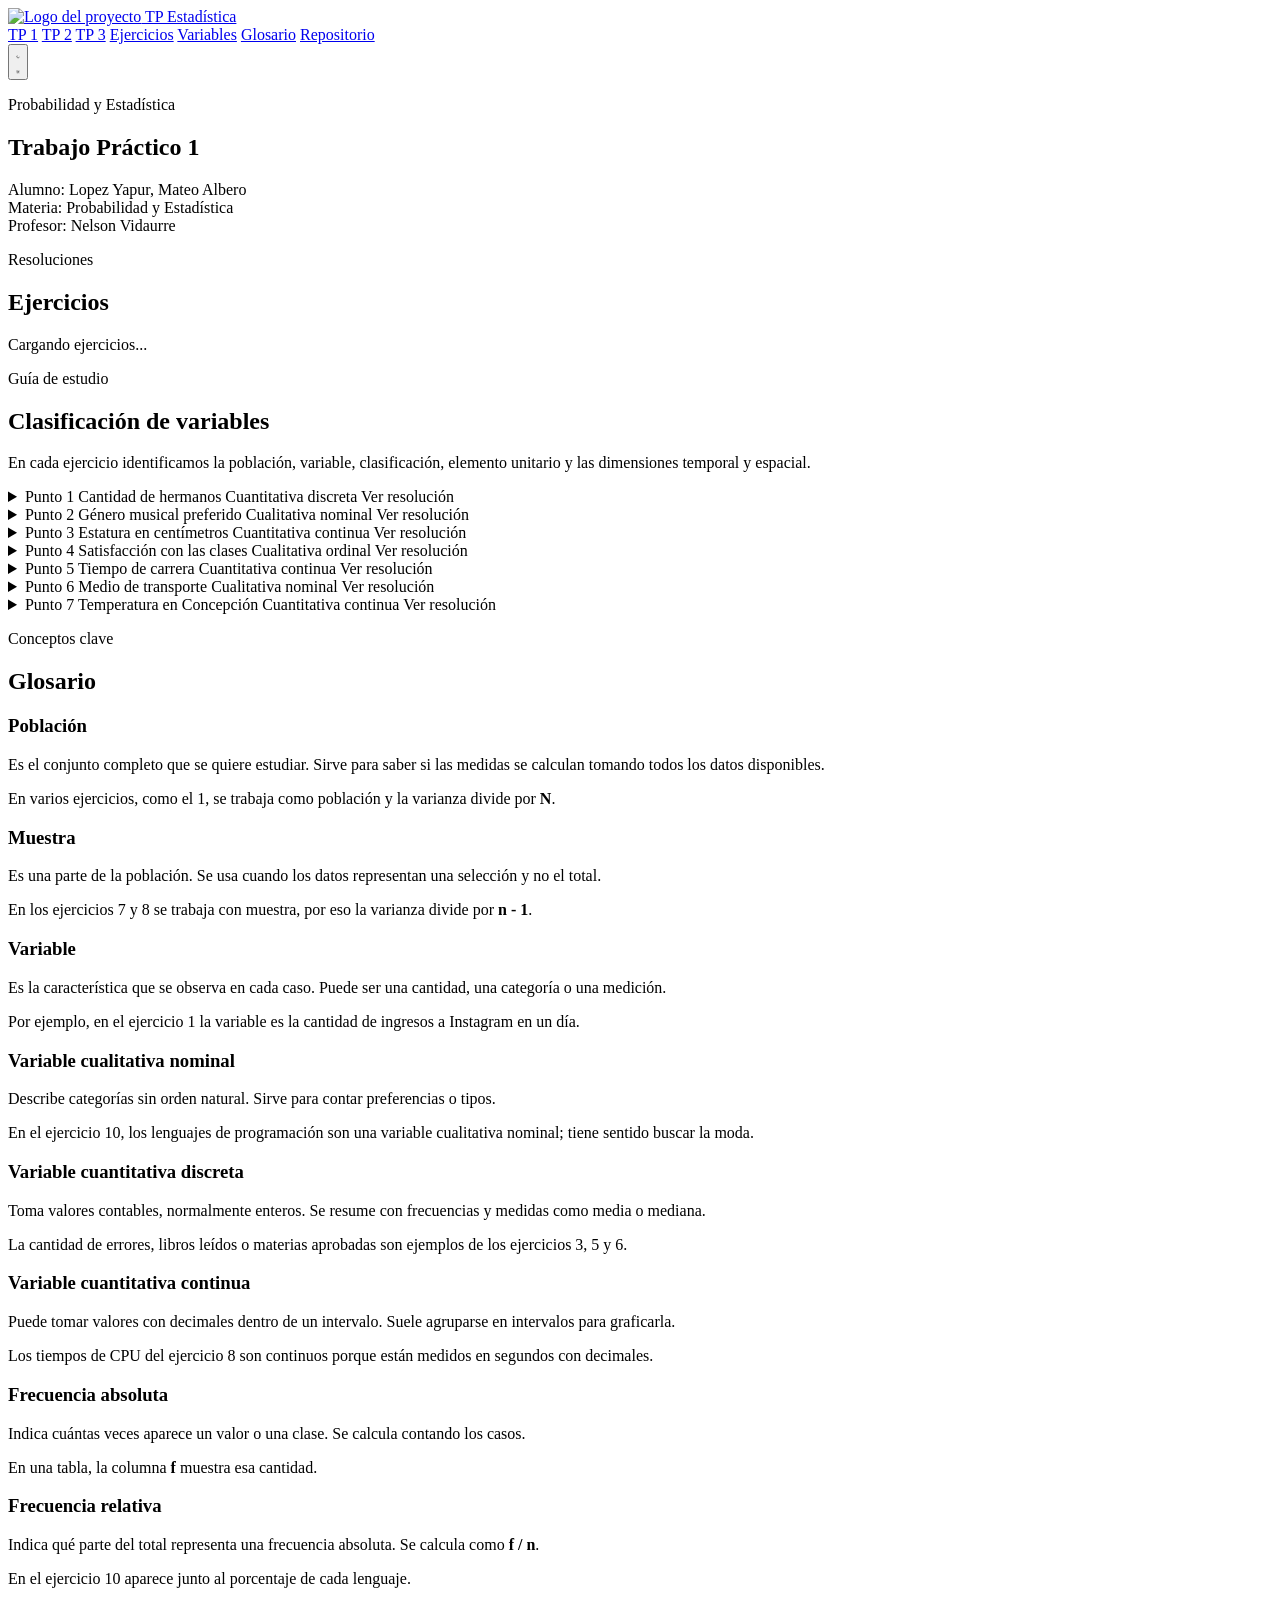
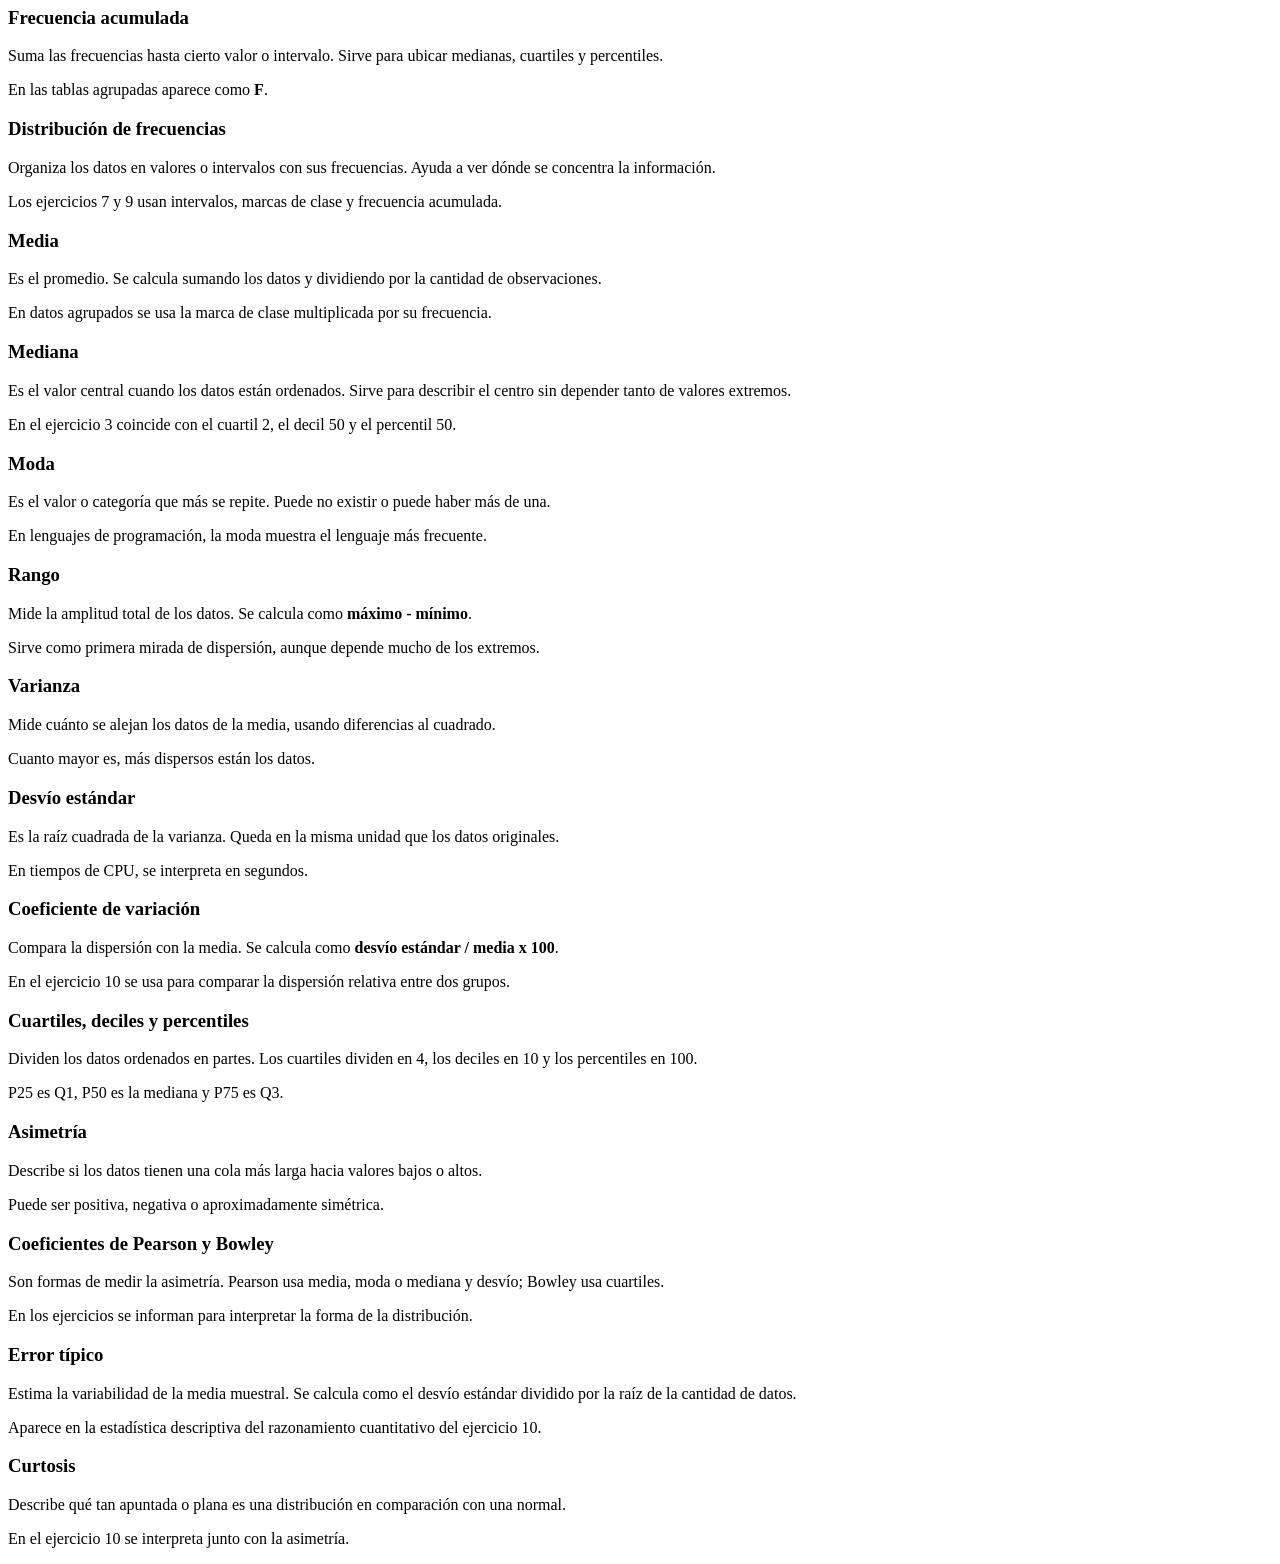
==== commit 0bacc9f6: "Se elimina propuestas" ====
--- a/static/index.html
+++ b/static/index.html
@@ -19,7 +19,6 @@
         <a href="/" class="activo" aria-current="page">TP 1</a>
         <a href="/tp2">TP 2</a>
         <a href="/tp3">TP 3</a>
-        <a href="/propuestas.html">Propuestas</a>
         <a href="#ejercicios">Ejercicios</a>
         <a href="#clasificacion-variables">Variables</a>
         <a href="#glosario">Glosario</a>
